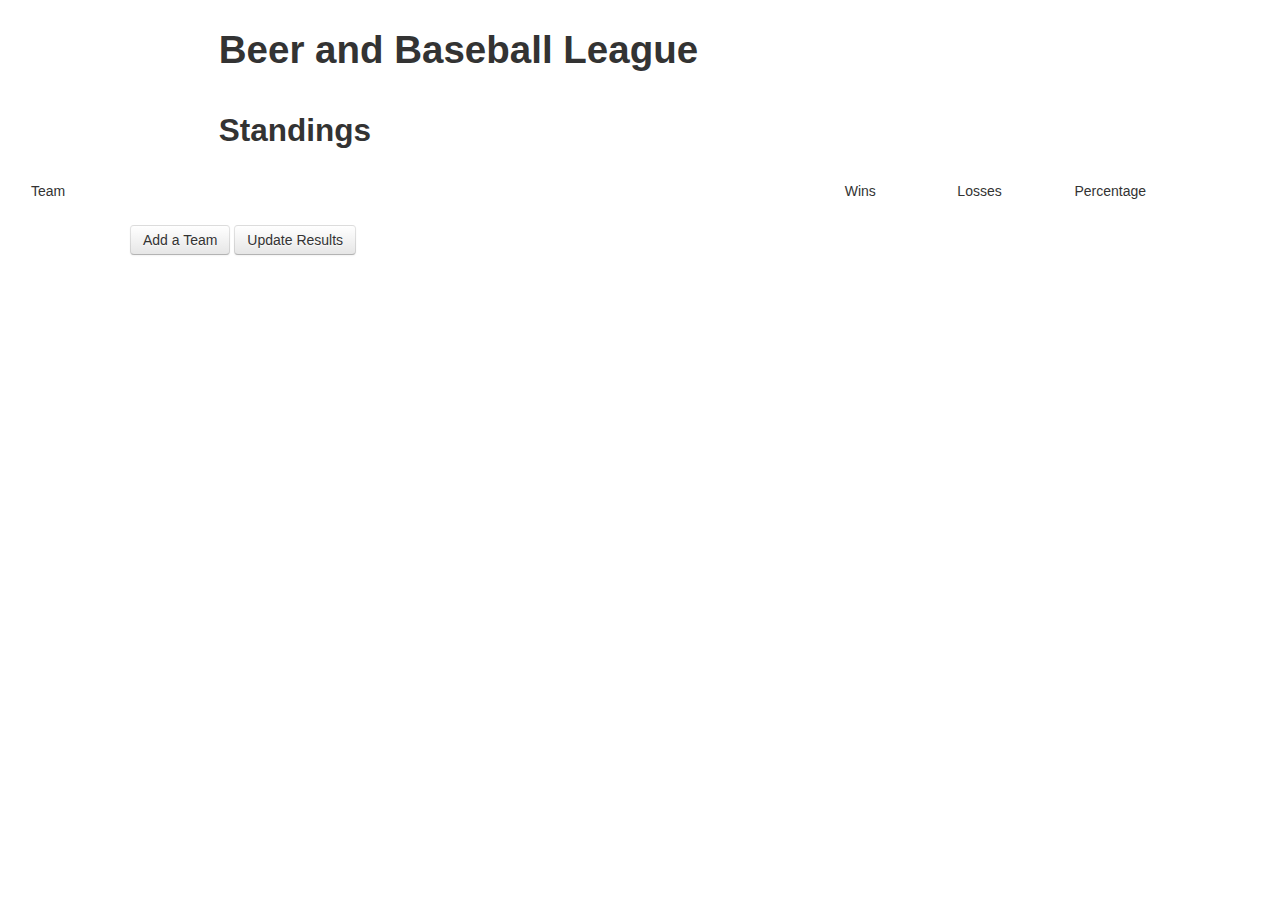
==== index.html @ 1837c3f2 "moved to Dropbox" ====
<!doctype html>
<html lang="en">
<head>
<title>Beer League Baseball</title>
<meta charset= "utf-8">
<meta name="description" content="This is an assignment for NSS2013" </>




<script type="text/javascript" src="//ajax.googleapis.com/ajax/libs/jquery/1.9.0/jquery.min.js"></script>

<script src="/bootstrap/js/bootstrap.min.js"></script>
<script src="popover.js" type="text/javascript"></script>
<script src="/jquery-validation-1.11.0/dist/jquery.validate.min.js"></script>

<link rel="stylesheet" href="/beerLeagueBaseball.css" type="text/css" media="screen" />

<link href="/bootstrap/css/bootstrap.min.css" rel="stylesheet" media="screen">
<link href="/bootstrap/css/bootstrap-responsive.min.css" rel="stylesheet" media="screen">


<style>

    /* Large desktop */
    @media (min-width: 1200px) { }
     
    /* Portrait tablet to landscape and desktop */
    @media (min-width: 768px) and (max-width: 979px) {}
     
    /* Landscape phone to portrait tablet */
    @media (max-width: 767px) {  }
     
    /* Landscape phones and down */
    @media (max-width: 480px) { .box{ background-color: blue;} }
</style>




</head>

<body>

  
    <!-- beginning of main page -->
<div class="row-fluid">
	<h1 class="span8 offset2">Beer and Baseball League</h1>
</div>
	
<div class="row-fluid">
	<h2 class="span4 offset2">Standings</h2>
</div>


<div class="span12">
	<table class="striped">	  
		<tr>	  
		<td>Team  <div class="span8" ></div> </td>
		<td>Wins     <div class="span1" ></div>       </td>
		<td>Losses   <div class="span1" ></div>         </td>
		<td>Percentage    <div class="span1" ></div>    </td>
		</tr>	  
		<tr>	  
		<td id="name"></td>
		<td id="wins"></td>
		<td id="losses"></td>
		<td id="perc"></td>
		</tr>	  
	</table>	  
</div>




		<div class="row-fluid" id="Sorry">		
		 
			

		</div>
	</div>  <!-- end of standings -->
</div>			
			

	<div class="span7 offset1" >
		
					<!-- Button to trigger modal -->
					<a href="#myModal" id="modalTrigger" role="button" class="btn" data-toggle="modal">Add a Team</a>
					 
					<!-- Modal -->
					<div id="myModal" class="modal hide fade" tabindex="-1" role="dialog" aria-labelledby="myModalLabel" aria-hidden="true">
					  <div class="modal-header">
					    <button type="button" class="close" data-dismiss="modal" aria-hidden="true">×</button>
					    <h3 id="myModalLabel">Beer and Veggie Dogs?</h3>
					  </div>
					  <div class="modal-body">
					    <form name="form1" id="addT" class="form-horizontal" method="post" action="">
					  <div class="control-group">
					    <label class="control-label" for="inputTeam">Team Name:</label>
					    <div class="controls">
					      <input type="text" id="inputTeam" name="moniker" value="" class="required inputTeam" minlength="1" placeholder="Team">
					      <span class="team"> </span>
					    </div>
					    <label class="control-label" for="inputSponsor">Sponsor</label>
					    <div class="controls">
					      <input type="text" id="inputSponsor" class="required inputTeam" value="" minlength="3" placeholder="Sponsor">
					      <span class="sponsor"> </span>
					    </div>
					    <div class="row-fluid">
					    <div class="span3 offset1">Manager Info</div></div>
					    	<div class="row-fluid"></div>
					    <label class="control-label" for="inputMgrFirst">Mgr First Name</label>
					    <div class="controls">
					      <input type="text" id="inputMgrFirst" value="" class="required inputTeam" minlength="1" placeholder="First">
					    </div>
					    <label class="control-label" for="inputMgrLast">Mgr Last Name</label>
					    <div class="controls">
					      <input type="text" id="inputMgrLast" value="" class="required inputTeam" minlength="2" placeholder="Last">
					    </div>
					    <label class="control-label" for="inputMgrPhone">Mgr Phone</label>
					    <div class="controls">
					      <input type="text" id="inputMgrPhone" value="" class="required inputTeam" minlength="10" placeholder="Phone">
					    </div>
					    <label class="control-label" for="inputMgrZip">Mgr Zip Code</label>
					    <div class="controls">
					      <input type="text" id="inputMgrZip" value="" class="required zip inputTeam" minlength="5" placeholder="Zip">
					    </div>
					    <label class="control-label" for="inputEmail">Mgr Email</label>
					    <div class="controls">
					      <input type="text" id="inputEmail" class="required email inputTeam" value="" placeholder="Email">
					    </div>
					  </div>
					  <div class="control-group">
					  </div>
					  <div class="control-group">
					    <!-- <div class="controls">
					      <button type="submit" class="btn">Sign in</button>
					    </div> -->
					  </div>
					</form>

					  </div>
					  <div class="modal-footer">
					    <button class="btn" data-dismiss="modal" aria-hidden="true">Close</button>
					    <button id="addTeam" data-dismiss="modal" type="submit" class="btn">Add Team</button>
					  </div>
					</div>


                            
<!-- Button to trigger update-->
					<a href="#myModal" role="button" class="btn" data-toggle="modal">Update Results</a>
					 
					<!-- Modal -->
					<div id="myModal" class="modal hide fade" tabindex="-1" role="dialog" aria-labelledby="myModalLabel" aria-hidden="true">
					  <div class="modal-header">
					    <button type="button" class="close" data-dismiss="modal" aria-hidden="true">×</button>
					    <h3 id="myModalLabel">Modal header</h3>
					  </div>
					  <div class="modal-body">
					    <p>One fine body…</p>
					  </div>
					  <div class="modal-footer">
					    <button class="btn" data-dismiss="modal" aria-hidden="true">Close</button>
					    <button class="btn btn-primary">Save changes</button>
					  </div>
					</div>


	</div> <!-- end of span7 -->

	

<script>
	
			
		
	var league_array=[];
		$(document).ready(function(){
		 

		 $("#addT").validate();

			$.ajax({
	          url: 'backliftapp/jtest35',
	          type: "GET",
	          dataType: "json",
	          success: function (data) {
	            var league = data;
	            for(var i=0;i<data.length;i++) {
	              populateTable(data[i]);
	              league_array.push(data[i]);                       
	            } 
	            checkCount();  
	          } // end function
	        }); // end ajax

			$("#addTeam").click(function() {
// start chris's stuff

          var team=createTeam(); // creates team object
          
          $.ajax({
              url: 'backliftapp/jtest35',
              type: "POST",
              dataType: "json",
              data: team,
              success: function (data) {              
              populateTable(data);
              }
            });

             function createTeam(){
            
            var team = {
            name: $("#inputTeam").val(),   
            sponsor: $("#inputSponsor").val(),
            mgrFirst: $("#inputMgrFirst").val(),
            mgrLast: $("#inputMgrLast").val(),
            mgrPhone: $("#inputMgrPhone").val(),
            mgrZip: $("#inputMgrZip").val(),
            mgrEmail: $("#inputMgrEmail").val(),
            wins: 0,
            losses: 0,
            perc: .000            
            };
                      
            return team;
          }
      

// end chris's stuff
			
			league_array.push(team);

			// var Name= $('#inputTeam').val();
			// 	if(league_array.length===1){
			// 	$('#newTeams').append(
			// 		'<div class="row-fluid">'
			// 		+'<div class="span3 Pop1" data-trigger="hover" data-toggle="tooltip" data-content="Team Name:'+league_array[0]+'" title="Team Data"><h4>'+ Name + '</h4></div>'
			// 		+'<div class="span3"><h4>0</h4></div>'
			// 		+'<div class="span3"><h4>0</h4></div>'
			// 		+'<div class="span3"><h4>.000</h4></div>'
			// 		+'</div>' //+ '<h4>' + numT + '</h4>'		
			// 		); //end of append
			// 	};
				
			// checkCount();

		


							$('.Pop1').popover('hide');
					
		});//end of click function
				$("div.modal[role='dialog']").each(function(i,a){
    		$(a).on('hidden', function(){
        		var allforms = $(this).find('form');
        		if (allforms.length > 0) {
            $(allforms).each(function(k,p){
                $(p)[0].reset();
            }); //end of allforms function
        		};  //end of allforms find
    		});  //end of hidden function
				});  //end of div.modal function		

		
				
 

		
}); //end of doc ready

				function checkCount(){
					if(league_array.length===4){
			
					$("#modalTrigger").hide();
					$("#Sorry").append('<div class="span3 offset2"><h3>Sorry, League Full.</h3>');
				};
			};
 function populateTable(team){
  	 $('list').append('<div class="row-fluid"></div>');
  	 $('#name').append('<h4 class="span5 Pop1 alpha" data-trigger="hover" data-toggle="tooltip" data-content="Team Name:'+ team.name +'                '+'Team Sponsor:'+ team.sponsor +'                  '+'Mgr.:'+ team.mgrFirst +' ' + team.mgrLast +'            '+' Mgr. Email:'+ team.mgrEmail+'" title="Team Data">' + team.name + '</h4>');
     $('#wins').append('<h4>' + team.wins + '</h4>');
     $('#losses').append('<h4>' + team.losses + '</h4>');
     $('#perc').append('<h4>' + team.perc + '</h4>');
 	 checkCount();
} //end of populateTable



</script>

</body>

</html>
---- beerLeagueBaseball.css ----
body {
	margin: 0;
}
.nav {
background-color: #000000;
}
.center { 
	float: none; margin-left: auto; margin-right: auto; 
}

.boot {
	background: rgba(0, 0, 0, .2);
	padding: 10px 0;
	text-align: left;
	color: silver;
	font-size: 24px;

}

.box {
	background: rgba(0, 0, 0, .2);
	padding: 10px 0;
	text-align: left;

}

.blue {
	background-color:#81c6da;
	height: 400px;
	margin-top:40px;
	border-radius: 10px;
	/*padding: 10px 0;
	text-align: left;*/

}

.lightBlue {
	background-color:#d5f3fc;
	height: 400px;
	margin-top:40px;
	border-radius: 10px;
	height: 100px;
	/*padding: 10px 0;
	text-align: left;*/

}

.hello {
  padding: 60px;
  margin-bottom: 30px;
  font-size: 18px;
  font-weight: 200;
  line-height: 30px;
  color: inherit;
  /*background-color: #eeeeee;*/
  -webkit-border-radius: 6px;
     -moz-border-radius: 6px;
          border-radius: 6px;
}

.hello h1 {
  margin-bottom: 0;
  font-size: 60px;
  line-height: 1;
  letter-spacing: -1px;
  color: inherit;
}

.hello li {
  line-height: 30px;
}

.btn-primary {
  color: #ffffff;
  text-shadow: 0 -1px 0 rgba(0, 0, 0, 0.25);
  background-color: #54b9d7;
  *background-color: #54b9d7;
  background-image: -moz-linear-gradient(top, #54b9d7, #54b9d7);
  background-image: -webkit-gradient(linear, 0 0, 0 100%, from(#54b9d7), to(#0044cc));
  background-image: -webkit-linear-gradient(top, #54b9d7, #54b9d7);
  background-image: -o-linear-gradient(top, #54b9d7, #54b9d7);
  background-image: linear-gradient(to bottom, #54b9d7, #54b9d7);
  background-repeat: repeat-x;
  border-color: #54b9d7 #54b9d7 #54b9d7;
  border-color: rgba(0, 0, 0, 0.1) rgba(0, 0, 0, 0.1) rgba(0, 0, 0, 0.25);
  filter: progid:DXImageTransform.Microsoft.gradient(startColorstr='#ff0088cc', endColorstr='#ff0044cc', GradientType=0);
  filter: progid:DXImageTransform.Microsoft.gradient(enabled=false);
}

.dropdown-menu {
	text-align: center;
}

.row-fluid {
	margin: 20px 0;
}

.alert {
	margin-top: 25px;
}

#headline1 {
	font-size: 50px;
}

#headline2 {
	font-size: 40px;
}

#headline3 {
	font-size: 25px;
}
#info {
	font-size: 18px;
	margin-top: 10px;
}

.popover {
	position: absolute;
	display: none;
	z-index: 2;
	height: 150px;
	width: 300px;
	background-color: #eaeaea;
}
.pic {
	margin: 80px 0 0 0;
	background: rgba(0, 0, 0, .2);
	padding: 50px 0 0 0;
	text-align: center;
	margin-left: 0;
	height: 140px;

}

.contact {
	margin: 80px 0 0px 5px;
	background: rgba(0, 0, 0, .2);
	padding: 50px 0;
	text-align: center;
	height: 140px;
}



/*this begins the validation error stuff*/
label { 
	width: 10em; 
	float: left; 
}

label.error { 
	float: none; 
	color: red; 
	padding-left: .5em; 
	vertical-align: top; 
}
p { 
	clear: both; 
}

.submit { 
	margin-left: 12em; 
}

em { 
	font-weight: bold; 
	padding-right: 1em; 
	vertical-align: top; 
}
/*this ends the validation error stuff*/
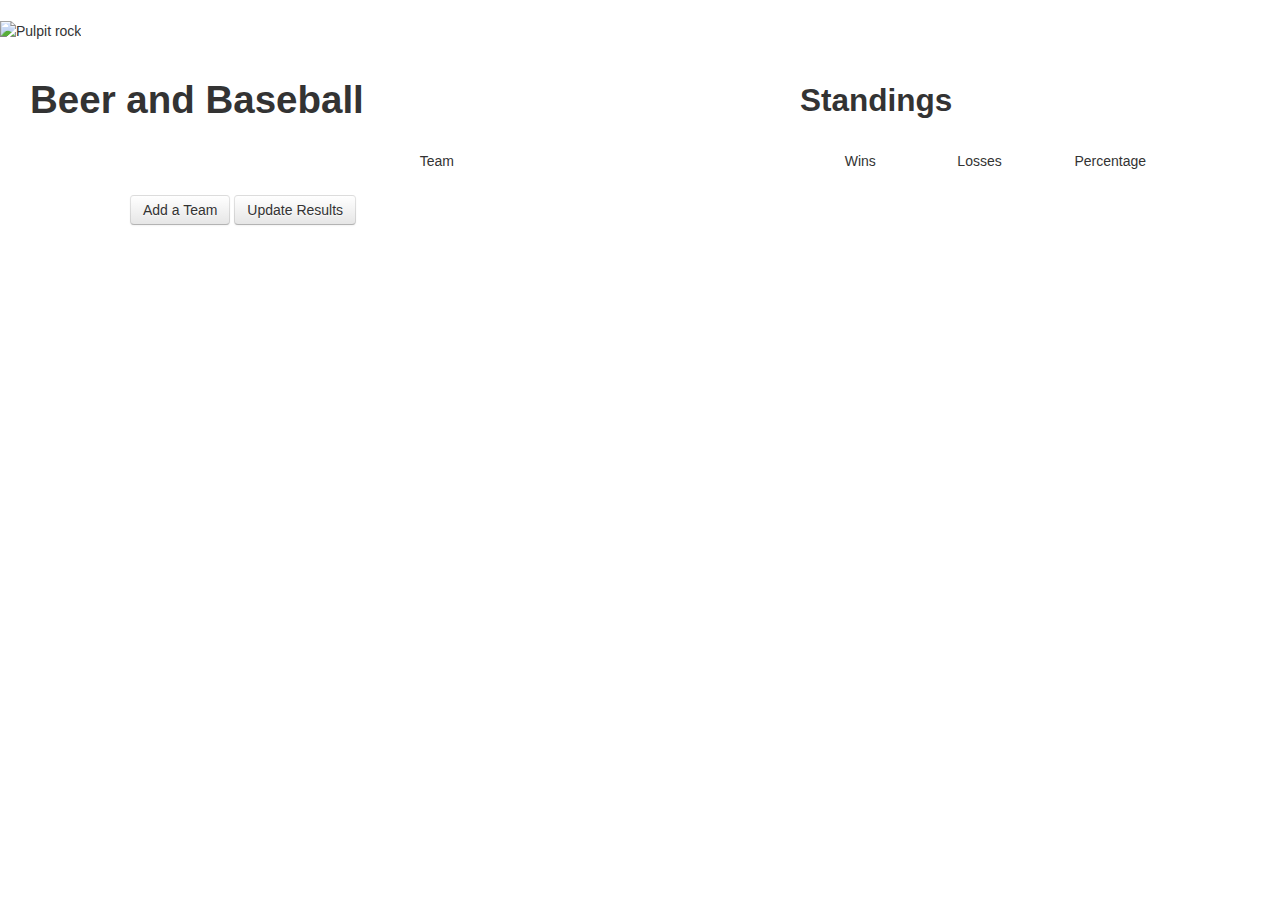
==== commit e8f7db2b: "added some style" ====
--- a/index.html
+++ b/index.html
@@ -39,24 +39,28 @@
 
 
 </head>
+<body background="BatterSilhouette.jpg" bgcolor="#000000"> 
+
 
 <body>
-
+<div class="row-fluid">
+<div class="span3" id="batter"><img src="BallGlove.jpg" alt="Pulpit rock" width="200" height="100"> </div>
+</div> 
   
     <!-- beginning of main page -->
-<div class="row-fluid">
-	<h1 class="span8 offset2">Beer and Baseball League</h1>
+<!-- <div class="row-fluid"> -->
+	<h1 class="span8">Beer and Baseball</h1>
 </div>
 	
 <div class="row-fluid">
-	<h2 class="span4 offset2">Standings</h2>
+	<h2 class="span4">Standings</h2>
 </div>
 
 
 <div class="span12">
 	<table class="striped">	  
 		<tr>	  
-		<td>Team  <div class="span8" ></div> </td>
+		<td id="TEAMhead">Team  <div class="span8" ></div> </td>
 		<td>Wins     <div class="span1" ></div>       </td>
 		<td>Losses   <div class="span1" ></div>         </td>
 		<td>Percentage    <div class="span1" ></div>    </td>
@@ -66,6 +70,7 @@
 		<td id="wins"></td>
 		<td id="losses"></td>
 		<td id="perc"></td>
+		
 		</tr>	  
 	</table>	  
 </div>
@@ -91,12 +96,12 @@
 					<div id="myModal" class="modal hide fade" tabindex="-1" role="dialog" aria-labelledby="myModalLabel" aria-hidden="true">
 					  <div class="modal-header">
 					    <button type="button" class="close" data-dismiss="modal" aria-hidden="true">×</button>
-					    <h3 id="myModalLabel">Beer and Veggie Dogs?</h3>
+					    <h3 id="myModalLabel">Beer and Baseball</h3>
 					  </div>
 					  <div class="modal-body">
 					    <form name="form1" id="addT" class="form-horizontal" method="post" action="">
 					  <div class="control-group">
-					    <label class="control-label" for="inputTeam">Team Name:</label>
+					    <label class="control-label" for="inputTeam">Team Name</label>
 					    <div class="controls">
 					      <input type="text" id="inputTeam" name="moniker" value="" class="required inputTeam" minlength="1" placeholder="Team">
 					      <span class="team"> </span>
@@ -106,9 +111,9 @@
 					      <input type="text" id="inputSponsor" class="required inputTeam" value="" minlength="3" placeholder="Sponsor">
 					      <span class="sponsor"> </span>
 					    </div>
+					    	<div class="row-fluid"></div>
 					    <div class="row-fluid">
-					    <div class="span3 offset1">Manager Info</div></div>
-					    	<div class="row-fluid"></div>
+					    <div class="span3">Manager Info</div></div>
 					    <label class="control-label" for="inputMgrFirst">Mgr First Name</label>
 					    <div class="controls">
 					      <input type="text" id="inputMgrFirst" value="" class="required inputTeam" minlength="1" placeholder="First">
@@ -171,6 +176,7 @@
 
 	
 
+
 <script>
 	
 			
@@ -182,7 +188,7 @@
 		 $("#addT").validate();
 
 			$.ajax({
-	          url: 'backliftapp/jtest35',
+	          url: 'backliftapp/jtest48',
 	          type: "GET",
 	          dataType: "json",
 	          success: function (data) {
@@ -201,7 +207,7 @@
           var team=createTeam(); // creates team object
           
           $.ajax({
-              url: 'backliftapp/jtest35',
+              url: 'backliftapp/jtest48',
               type: "POST",
               dataType: "json",
               data: team,
@@ -219,7 +225,7 @@
             mgrLast: $("#inputMgrLast").val(),
             mgrPhone: $("#inputMgrPhone").val(),
             mgrZip: $("#inputMgrZip").val(),
-            mgrEmail: $("#inputMgrEmail").val(),
+            mgrEmail: $("#inputEmail").val(),
             wins: 0,
             losses: 0,
             perc: .000            
@@ -247,10 +253,14 @@
 				
 			// checkCount();
 
-		
-
-
-							$('.Pop1').popover('hide');
+
+							$('.Pop1').popover({
+						 		selector: '[rel=popover]',
+						  		html:  true,
+						  	    trigger: 'hover',
+						  	    placement: 'bottom'
+						  	});
+
 					
 		});//end of click function
 				$("div.modal[role='dialog']").each(function(i,a){
@@ -272,7 +282,7 @@
 }); //end of doc ready
 
 				function checkCount(){
-					if(league_array.length===4){
+					if(league_array.length===4){  //use .splice when we need to delete team from array.
 			
 					$("#modalTrigger").hide();
 					$("#Sorry").append('<div class="span3 offset2"><h3>Sorry, League Full.</h3>');
@@ -280,7 +290,10 @@
 			};
  function populateTable(team){
   	 $('list').append('<div class="row-fluid"></div>');
-  	 $('#name').append('<h4 class="span5 Pop1 alpha" data-trigger="hover" data-toggle="tooltip" data-content="Team Name:'+ team.name +'                '+'Team Sponsor:'+ team.sponsor +'                  '+'Mgr.:'+ team.mgrFirst +' ' + team.mgrLast +'            '+' Mgr. Email:'+ team.mgrEmail+'" title="Team Data">' + team.name + '</h4>');
+  	 $('#name').append('<h4 class="span5 Pop1 alpha" data-trigger="hover" data-toggle="tooltip" title="Team Name:'+ team.name +'                '+'Team Sponsor:'+ team.sponsor +'                  '+'Mgr.:'+ team.mgrFirst +' ' + team.mgrLast +'            '+' Mgr. Email:'+ team.mgrEmail+'" title="Team Data">' + team.name + '</h4></br>');
+
+// $('<tr><td><a rel="popover" data-toggle="popover" title="<h4 style=\'text-align: center;\'>' + team.name +'</h4>"  data-content="<table id=\'contact_pop\'><tr><td>Manager: </td><td>' + team.mgrFirst + " " + team.mgrLast + '</td></tr><tr><td>Sponsor:</td><td>' + team.sponsor + '</td></tr><tr><td>Zip:</td><td>' +  team.name + '</a><button type="button" class="close nix" style="margin-right: 10px; color: red; opacity: 1;" data-id="' + team.id + '">&times;</button></td><td>' + team.wins + '</td><td>' + team.losses + '</td><td>' + team.perc + '</td></tr>').appendTo('#name');
+
      $('#wins').append('<h4>' + team.wins + '</h4>');
      $('#losses').append('<h4>' + team.losses + '</h4>');
      $('#perc').append('<h4>' + team.perc + '</h4>');
--- a/beerLeagueBaseball.css
+++ b/beerLeagueBaseball.css
@@ -1,5 +1,16 @@
 body {
+/*    position:absolute;
+	top: -40px;
+	opacity:0.2;*/
 	margin: 0;
+}
+#batter {
+	/*position:absolute;
+	top: -40px;*/
+	opacity:1;
+}
+#TEAMhead {
+	text-align: center;
 }
 .nav {
 background-color: #000000;
@@ -123,6 +134,14 @@
 	width: 300px;
 	background-color: #eaeaea;
 }
+
+.alpha {
+	margin-left: 0px;
+}
+
+.omega {
+	margin-right: 0px;
+}
 .pic {
 	margin: 80px 0 0 0;
 	background: rgba(0, 0, 0, .2);
@@ -141,7 +160,9 @@
 	height: 140px;
 }
 
-
+#myModalLabel {
+	text-align: center;
+}
 
 /*this begins the validation error stuff*/
 label { 
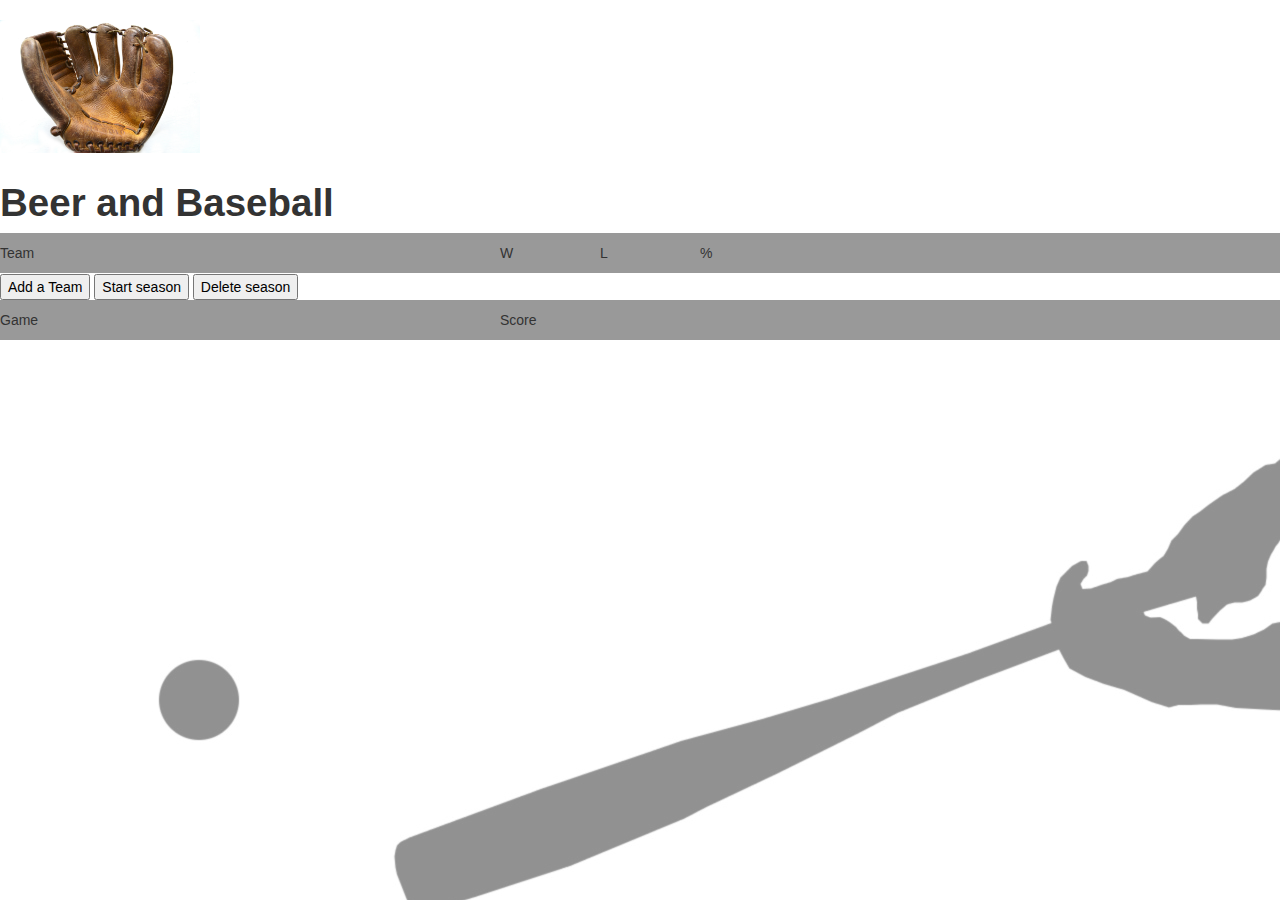
==== commit b57fe833: "Integrating Chris Work" ====
--- a/index.html
+++ b/index.html
@@ -1,309 +1,184 @@
-<!doctype html>
-<html lang="en">
-<head>
-<title>Beer League Baseball</title>
-<meta charset= "utf-8">
-<meta name="description" content="This is an assignment for NSS2013" </>
+<!DOCTYPE html>
+<html>
+  <head>
+
+    <title>Beer Baseball League</title>
+    
+
+   <link type="text/css" rel="stylesheet" href="beerLeagueBaseball.css"></link>
+    <link type="text/css" rel="stylesheet" href="bootstrap/css/bootstrap.min.css"></link>
+    <link type="text/css" rel="stylesheet" href="bootstrap/css/bootstrap-responsive.min.css"></link>
+
+    <script src="jquery-1.9.1.js"></script>
+    <!-- // <script src="http://ajax.googleapis.com/ajax/libs/jquery/1.9.0/jquery.js"></script> -->
+    <script src="bootstrap/js/bootstrap.js"></script>
+    <script src="functions.js"></script>
+    <script src="popover.js" type="text/javascript"></script>
+    <script src="/jquery-validation-1.11.0/dist/jquery.validate.min.js"></script>
+    
+    
+    <style>
+      .box{
+        background: rgba(0,0,0,0.4);
+      
+      }
+    </style>
+   
+
+  </head>
+  <body background="BatterSilhouette.jpg" bgcolor="#000000">
+  <body>
+    <div class="row-fluid">
+    <div class="span3" id="batter"><img src="BallGlove.jpg" alt="" width="200" height="100"> </div>
+    </div> 
+    <div class="row">
+      <div class="span12"><h1>Beer and Baseball</h1></div>
+    </div>  
+
+    <div class="row box">
+      <div class="span5">Team</div>
+      <div class="span1">W</div>
+      <div class="span1">L</div>
+      <div class="span1">%</div>
+    </div>
+
+    <div class="row">
+      <div class="span5" id="name"></div>
+      <div class="span1" id="wins"></div>
+      <div class="span1" id="losses"></div>
+      <div class="span1" id="percent"></div>
+      <div class="span2" id="delete"></div>
+    </div>
+ 
+
+    <!-- Button to trigger team info modal -->
+    <button type="button" data-toggle="modal" data-target="#myModal">Add a Team</button>
+
+   
+    <button id="start" type="button">Start season</button>
+    <button id="deleteSeason" type="button">Delete season</button>
 
 
 
+    <div class="row box">
+      <div class="span5">Game</div>
+      <div class="span1">Score</div>
+    </div>
 
-<script type="text/javascript" src="//ajax.googleapis.com/ajax/libs/jquery/1.9.0/jquery.min.js"></script>
+    <div class="row">
+      <div class="span5" id="game"></div>
+      <div class="span1" id="score"></div>
+      <div class="span2" id="report"></div>
+    </div>
 
-<script src="/bootstrap/js/bootstrap.min.js"></script>
-<script src="popover.js" type="text/javascript"></script>
-<script src="/jquery-validation-1.11.0/dist/jquery.validate.min.js"></script>
+    <!-- <button type="button" data-toggle="modal" data-target="#scoreModal">Report game scores</button> -->
 
-<link rel="stylesheet" href="/beerLeagueBaseball.css" type="text/css" media="screen" />
+<!-- Modal for reporting team scores-->
+    <div id="scoreModal" class="modal hide fade" tabindex="-1" role="dialog" aria-labelledby="myModalLabel" aria-hidden="true">
+    <div class="modal-header">
+    <button type="button" class="close" data-dismiss="modal" aria-hidden="true">×</button>
+    <h3 id="myModalLabel">Report team scores:</h3>
+    </div>
 
-<link href="/bootstrap/css/bootstrap.min.css" rel="stylesheet" media="screen">
-<link href="/bootstrap/css/bootstrap-responsive.min.css" rel="stylesheet" media="screen">
+    <div class="modal-body">
+      <form class="form-horizontal">
+        <div class="control-group">
+          <label id="team1" class="control-label"></label>
+          <div class="controls">
+            <input type="text" id="player1-score" placeholder="Score">
+          </div>
+        </div>
+
+        <div class="control-group">
+          <label id="team2" class="control-label"></label>
+          <div class="controls">
+            <input type="text" id="player2-score" placeholder="Score">
+          </div>
+        </div>
+      </form>   
+    </div>
+
+    <div class="modal-footer">
+    <div id="update-button"></div>  
+    <!-- <button id="update" class="btn" data-dismiss="modal" aria-hidden="true">Update results</button> -->
+    <!-- <button class="btn btn-primary">Save changes</button> -->
+    </div>
+    </div>
+
+     
+    <!-- Modal -->
+    <div id="myModal" class="modal hide fade" tabindex="-1" role="dialog" aria-labelledby="myModalLabel" aria-hidden="true">
+    <div class="modal-header">
+    <button type="button" class="close" data-dismiss="modal" aria-hidden="true">×</button>
+    <h3 id="myModalLabel">Team Information</h3>
+    </div>
+    <div class="modal-body">
+
+    <!-- form for adding a team -->
+
+      <form class="form-horizontal">
+        <div class="control-group">
+          <label class="control-label">Team name</label>
+          <div class="controls">
+            <input type="text" id="teamName"class="required" minlength="1" placeholder="Team name">
+          </div>
+        </div>
+
+        <div class="control-group">
+          <label class="control-label">Sponsor</label>
+          <div class="controls">
+            <input type="text" id="sponsor" placeholder="Sponsor">
+          </div>
+        </div>
+        
+        <div class="control-group">
+          <label class="control-label">Mgr's first name</label>
+          <div class="controls">
+            <input type="text" id="mgrFirst" placeholder="First name">
+          </div>
+        </div>
+
+        <div class="control-group">
+          <label class="control-label">Mgr's last name</label>
+          <div class="controls">
+            <input type="text" id="mgrLast" placeholder="Last name">
+          </div>
+        </div>
+
+        <div class="control-group">
+          <label class="control-label">Mgr's zip code</label>
+          <div class="controls">
+            <input type="text" id="mgrZip" placeholder="Mgr's zip code">
+          </div>
+        </div>
+
+        <div class="control-group">
+          <label class="control-label">Mgr's email</label>
+          <div class="controls">
+            <input type="email" id="mgrEmail" placeholder="Mgr's email">
+          </div>
+        </div>
+
+        <div class="control-group">
+          <div class="controls">
+            <!-- <button id="add" type="button">Add a Team</button> -->
+          </div>
+        </div>
+      </form>  
+
+    </div>
+    <div class="modal-footer">
+    <button id="add" class="btn" data-dismiss="modal" aria-hidden="true">Add a Team</button>
+    <!-- <button class="btn btn-primary">Save changes</button> -->
+    </div>
+    </div>
 
 
-<style>
-
-    /* Large desktop */
-    @media (min-width: 1200px) { }
-     
-    /* Portrait tablet to landscape and desktop */
-    @media (min-width: 768px) and (max-width: 979px) {}
-     
-    /* Landscape phone to portrait tablet */
-    @media (max-width: 767px) {  }
-     
-    /* Landscape phones and down */
-    @media (max-width: 480px) { .box{ background-color: blue;} }
-</style>
+      
 
 
-
-
-</head>
-<body background="BatterSilhouette.jpg" bgcolor="#000000"> 
-
-
-<body>
-<div class="row-fluid">
-<div class="span3" id="batter"><img src="BallGlove.jpg" alt="Pulpit rock" width="200" height="100"> </div>
-</div> 
-  
-    <!-- beginning of main page -->
-<!-- <div class="row-fluid"> -->
-	<h1 class="span8">Beer and Baseball</h1>
-</div>
-	
-<div class="row-fluid">
-	<h2 class="span4">Standings</h2>
-</div>
-
-
-<div class="span12">
-	<table class="striped">	  
-		<tr>	  
-		<td id="TEAMhead">Team  <div class="span8" ></div> </td>
-		<td>Wins     <div class="span1" ></div>       </td>
-		<td>Losses   <div class="span1" ></div>         </td>
-		<td>Percentage    <div class="span1" ></div>    </td>
-		</tr>	  
-		<tr>	  
-		<td id="name"></td>
-		<td id="wins"></td>
-		<td id="losses"></td>
-		<td id="perc"></td>
-		
-		</tr>	  
-	</table>	  
-</div>
-
-
-
-
-		<div class="row-fluid" id="Sorry">		
-		 
-			
-
-		</div>
-	</div>  <!-- end of standings -->
-</div>			
-			
-
-	<div class="span7 offset1" >
-		
-					<!-- Button to trigger modal -->
-					<a href="#myModal" id="modalTrigger" role="button" class="btn" data-toggle="modal">Add a Team</a>
-					 
-					<!-- Modal -->
-					<div id="myModal" class="modal hide fade" tabindex="-1" role="dialog" aria-labelledby="myModalLabel" aria-hidden="true">
-					  <div class="modal-header">
-					    <button type="button" class="close" data-dismiss="modal" aria-hidden="true">×</button>
-					    <h3 id="myModalLabel">Beer and Baseball</h3>
-					  </div>
-					  <div class="modal-body">
-					    <form name="form1" id="addT" class="form-horizontal" method="post" action="">
-					  <div class="control-group">
-					    <label class="control-label" for="inputTeam">Team Name</label>
-					    <div class="controls">
-					      <input type="text" id="inputTeam" name="moniker" value="" class="required inputTeam" minlength="1" placeholder="Team">
-					      <span class="team"> </span>
-					    </div>
-					    <label class="control-label" for="inputSponsor">Sponsor</label>
-					    <div class="controls">
-					      <input type="text" id="inputSponsor" class="required inputTeam" value="" minlength="3" placeholder="Sponsor">
-					      <span class="sponsor"> </span>
-					    </div>
-					    	<div class="row-fluid"></div>
-					    <div class="row-fluid">
-					    <div class="span3">Manager Info</div></div>
-					    <label class="control-label" for="inputMgrFirst">Mgr First Name</label>
-					    <div class="controls">
-					      <input type="text" id="inputMgrFirst" value="" class="required inputTeam" minlength="1" placeholder="First">
-					    </div>
-					    <label class="control-label" for="inputMgrLast">Mgr Last Name</label>
-					    <div class="controls">
-					      <input type="text" id="inputMgrLast" value="" class="required inputTeam" minlength="2" placeholder="Last">
-					    </div>
-					    <label class="control-label" for="inputMgrPhone">Mgr Phone</label>
-					    <div class="controls">
-					      <input type="text" id="inputMgrPhone" value="" class="required inputTeam" minlength="10" placeholder="Phone">
-					    </div>
-					    <label class="control-label" for="inputMgrZip">Mgr Zip Code</label>
-					    <div class="controls">
-					      <input type="text" id="inputMgrZip" value="" class="required zip inputTeam" minlength="5" placeholder="Zip">
-					    </div>
-					    <label class="control-label" for="inputEmail">Mgr Email</label>
-					    <div class="controls">
-					      <input type="text" id="inputEmail" class="required email inputTeam" value="" placeholder="Email">
-					    </div>
-					  </div>
-					  <div class="control-group">
-					  </div>
-					  <div class="control-group">
-					    <!-- <div class="controls">
-					      <button type="submit" class="btn">Sign in</button>
-					    </div> -->
-					  </div>
-					</form>
-
-					  </div>
-					  <div class="modal-footer">
-					    <button class="btn" data-dismiss="modal" aria-hidden="true">Close</button>
-					    <button id="addTeam" data-dismiss="modal" type="submit" class="btn">Add Team</button>
-					  </div>
-					</div>
-
-
-                            
-<!-- Button to trigger update-->
-					<a href="#myModal" role="button" class="btn" data-toggle="modal">Update Results</a>
-					 
-					<!-- Modal -->
-					<div id="myModal" class="modal hide fade" tabindex="-1" role="dialog" aria-labelledby="myModalLabel" aria-hidden="true">
-					  <div class="modal-header">
-					    <button type="button" class="close" data-dismiss="modal" aria-hidden="true">×</button>
-					    <h3 id="myModalLabel">Modal header</h3>
-					  </div>
-					  <div class="modal-body">
-					    <p>One fine body…</p>
-					  </div>
-					  <div class="modal-footer">
-					    <button class="btn" data-dismiss="modal" aria-hidden="true">Close</button>
-					    <button class="btn btn-primary">Save changes</button>
-					  </div>
-					</div>
-
-
-	</div> <!-- end of span7 -->
-
-	
-
-
-<script>
-	
-			
-		
-	var league_array=[];
-		$(document).ready(function(){
-		 
-
-		 $("#addT").validate();
-
-			$.ajax({
-	          url: 'backliftapp/jtest48',
-	          type: "GET",
-	          dataType: "json",
-	          success: function (data) {
-	            var league = data;
-	            for(var i=0;i<data.length;i++) {
-	              populateTable(data[i]);
-	              league_array.push(data[i]);                       
-	            } 
-	            checkCount();  
-	          } // end function
-	        }); // end ajax
-
-			$("#addTeam").click(function() {
-// start chris's stuff
-
-          var team=createTeam(); // creates team object
-          
-          $.ajax({
-              url: 'backliftapp/jtest48',
-              type: "POST",
-              dataType: "json",
-              data: team,
-              success: function (data) {              
-              populateTable(data);
-              }
-            });
-
-             function createTeam(){
-            
-            var team = {
-            name: $("#inputTeam").val(),   
-            sponsor: $("#inputSponsor").val(),
-            mgrFirst: $("#inputMgrFirst").val(),
-            mgrLast: $("#inputMgrLast").val(),
-            mgrPhone: $("#inputMgrPhone").val(),
-            mgrZip: $("#inputMgrZip").val(),
-            mgrEmail: $("#inputEmail").val(),
-            wins: 0,
-            losses: 0,
-            perc: .000            
-            };
-                      
-            return team;
-          }
-      
-
-// end chris's stuff
-			
-			league_array.push(team);
-
-			// var Name= $('#inputTeam').val();
-			// 	if(league_array.length===1){
-			// 	$('#newTeams').append(
-			// 		'<div class="row-fluid">'
-			// 		+'<div class="span3 Pop1" data-trigger="hover" data-toggle="tooltip" data-content="Team Name:'+league_array[0]+'" title="Team Data"><h4>'+ Name + '</h4></div>'
-			// 		+'<div class="span3"><h4>0</h4></div>'
-			// 		+'<div class="span3"><h4>0</h4></div>'
-			// 		+'<div class="span3"><h4>.000</h4></div>'
-			// 		+'</div>' //+ '<h4>' + numT + '</h4>'		
-			// 		); //end of append
-			// 	};
-				
-			// checkCount();
-
-
-							$('.Pop1').popover({
-						 		selector: '[rel=popover]',
-						  		html:  true,
-						  	    trigger: 'hover',
-						  	    placement: 'bottom'
-						  	});
-
-					
-		});//end of click function
-				$("div.modal[role='dialog']").each(function(i,a){
-    		$(a).on('hidden', function(){
-        		var allforms = $(this).find('form');
-        		if (allforms.length > 0) {
-            $(allforms).each(function(k,p){
-                $(p)[0].reset();
-            }); //end of allforms function
-        		};  //end of allforms find
-    		});  //end of hidden function
-				});  //end of div.modal function		
-
-		
-				
- 
-
-		
-}); //end of doc ready
-
-				function checkCount(){
-					if(league_array.length===4){  //use .splice when we need to delete team from array.
-			
-					$("#modalTrigger").hide();
-					$("#Sorry").append('<div class="span3 offset2"><h3>Sorry, League Full.</h3>');
-				};
-			};
- function populateTable(team){
-  	 $('list').append('<div class="row-fluid"></div>');
-  	 $('#name').append('<h4 class="span5 Pop1 alpha" data-trigger="hover" data-toggle="tooltip" title="Team Name:'+ team.name +'                '+'Team Sponsor:'+ team.sponsor +'                  '+'Mgr.:'+ team.mgrFirst +' ' + team.mgrLast +'            '+' Mgr. Email:'+ team.mgrEmail+'" title="Team Data">' + team.name + '</h4></br>');
-
-// $('<tr><td><a rel="popover" data-toggle="popover" title="<h4 style=\'text-align: center;\'>' + team.name +'</h4>"  data-content="<table id=\'contact_pop\'><tr><td>Manager: </td><td>' + team.mgrFirst + " " + team.mgrLast + '</td></tr><tr><td>Sponsor:</td><td>' + team.sponsor + '</td></tr><tr><td>Zip:</td><td>' +  team.name + '</a><button type="button" class="close nix" style="margin-right: 10px; color: red; opacity: 1;" data-id="' + team.id + '">&times;</button></td><td>' + team.wins + '</td><td>' + team.losses + '</td><td>' + team.perc + '</td></tr>').appendTo('#name');
-
-     $('#wins').append('<h4>' + team.wins + '</h4>');
-     $('#losses').append('<h4>' + team.losses + '</h4>');
-     $('#perc').append('<h4>' + team.perc + '</h4>');
- 	 checkCount();
-} //end of populateTable
-
-
-
-</script>
-
-</body>
-
+    <!-- <script src="js/backlift-reloader.js"></script> -->
+    
+   
+  </body>
 </html>--- a/beerLeagueBaseball.css
+++ b/beerLeagueBaseball.css
@@ -9,6 +9,7 @@
 	top: -40px;*/
 	opacity:1;
 }
+
 #TEAMhead {
 	text-align: center;
 }
@@ -152,6 +153,13 @@
 
 }
 
+.clearfix:after {
+	content: ".";
+	visibility: hidden;
+	display: block;
+	height: 0;
+	clear: both;
+}
 .contact {
 	margin: 80px 0 0px 5px;
 	background: rgba(0, 0, 0, .2);
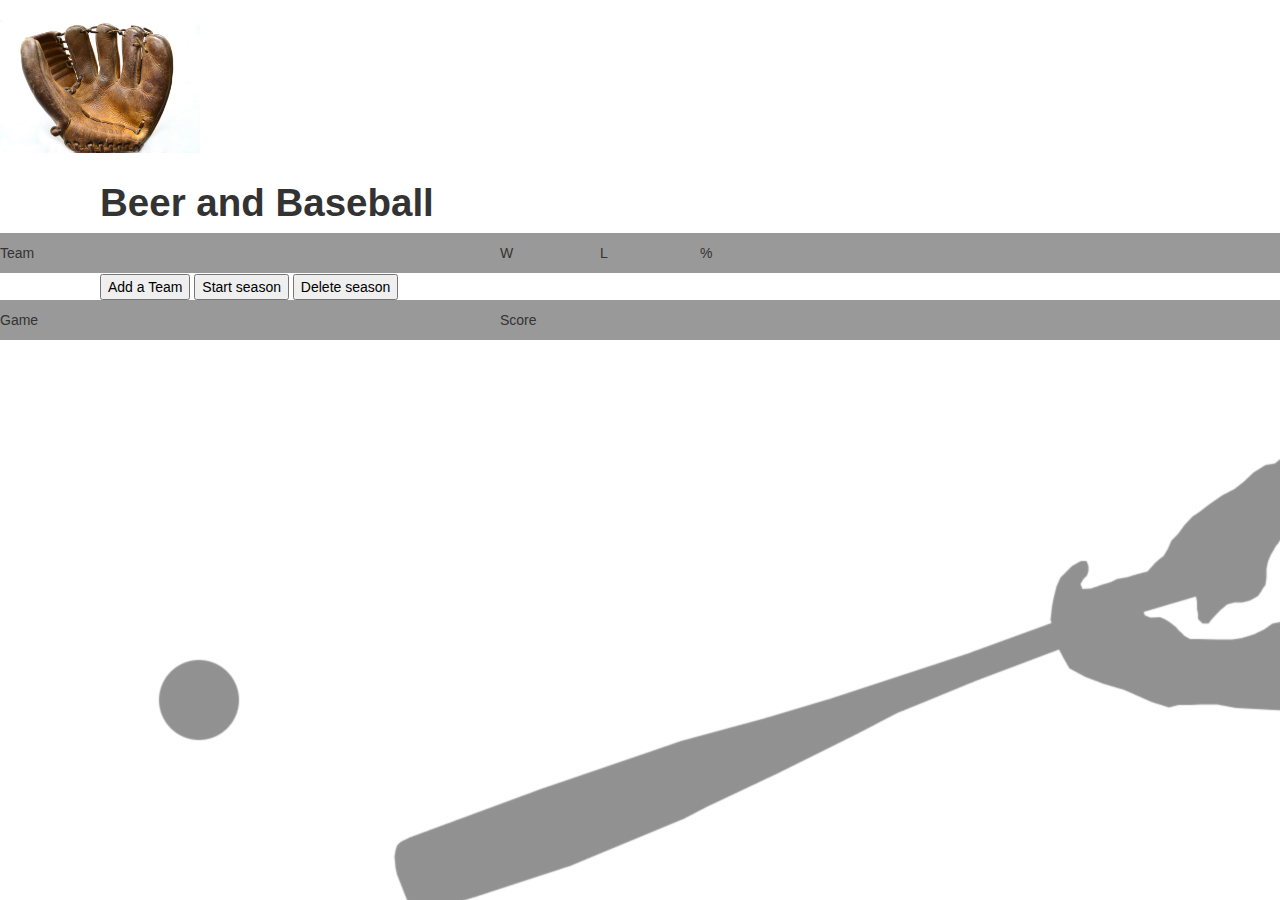
==== commit 0ce2f2a6: "integrated sorting" ====
--- a/index.html
+++ b/index.html
@@ -20,7 +20,7 @@
     <style>
       .box{
         background: rgba(0,0,0,0.4);
-      
+
       }
     </style>
    
@@ -29,10 +29,10 @@
   <body background="BatterSilhouette.jpg" bgcolor="#000000">
   <body>
     <div class="row-fluid">
-    <div class="span3" id="batter"><img src="BallGlove.jpg" alt="" width="200" height="100"> </div>
+    <div class="span3" id="batter"><img src="BallGlove.jpg" alt="" width="200" height="200"> </div>
     </div> 
     <div class="row">
-      <div class="span12"><h1>Beer and Baseball</h1></div>
+      <div class="span11 offset1"><h1>Beer and Baseball</h1></div>
     </div>  
 
     <div class="row box">
@@ -52,7 +52,7 @@
  
 
     <!-- Button to trigger team info modal -->
-    <button type="button" data-toggle="modal" data-target="#myModal">Add a Team</button>
+    <button type="button" id="modalTrigger" data-toggle="modal" data-target="#myModal">Add a Team</button>
 
    
     <button id="start" type="button">Start season</button>
@@ -116,7 +116,7 @@
 
     <!-- form for adding a team -->
 
-      <form class="form-horizontal">
+      <form class="form-horizontal" id="addT">
         <div class="control-group">
           <label class="control-label">Team name</label>
           <div class="controls">
@@ -127,28 +127,28 @@
         <div class="control-group">
           <label class="control-label">Sponsor</label>
           <div class="controls">
-            <input type="text" id="sponsor" placeholder="Sponsor">
+            <input type="text" class="required" minlength="2" id="sponsor" placeholder="Sponsor">
           </div>
         </div>
         
         <div class="control-group">
           <label class="control-label">Mgr's first name</label>
           <div class="controls">
-            <input type="text" id="mgrFirst" placeholder="First name">
+            <input type="text" id="mgrFirst" class="required" minlength="1" placeholder="First name">
           </div>
         </div>
 
         <div class="control-group">
           <label class="control-label">Mgr's last name</label>
           <div class="controls">
-            <input type="text" id="mgrLast" placeholder="Last name">
+            <input type="text" id="mgrLast" class="required" minlength="1" placeholder="Last name">
           </div>
         </div>
 
         <div class="control-group">
           <label class="control-label">Mgr's zip code</label>
           <div class="controls">
-            <input type="text" id="mgrZip" placeholder="Mgr's zip code">
+            <input type="text" id="mgrZip" class="required" minlength="5" placeholder="Mgr's zip code">
           </div>
         </div>
 
@@ -168,7 +168,7 @@
 
     </div>
     <div class="modal-footer">
-    <button id="add" class="btn" data-dismiss="modal" aria-hidden="true">Add a Team</button>
+    <button id="add" class="btn add-team" data-dismiss="modal" aria-hidden="true">Add a Team</button>
     <!-- <button class="btn btn-primary">Save changes</button> -->
     </div>
     </div>
--- a/beerLeagueBaseball.css
+++ b/beerLeagueBaseball.css
@@ -28,7 +28,15 @@
 	font-size: 24px;
 
 }
-
+.report-scores {
+	margin:2px;
+}
+.delete-team {
+	margin:2px;
+}
+#modalTrigger {
+	margin-left: 100px;
+}
 .box {
 	background: rgba(0, 0, 0, .2);
 	padding: 10px 0;
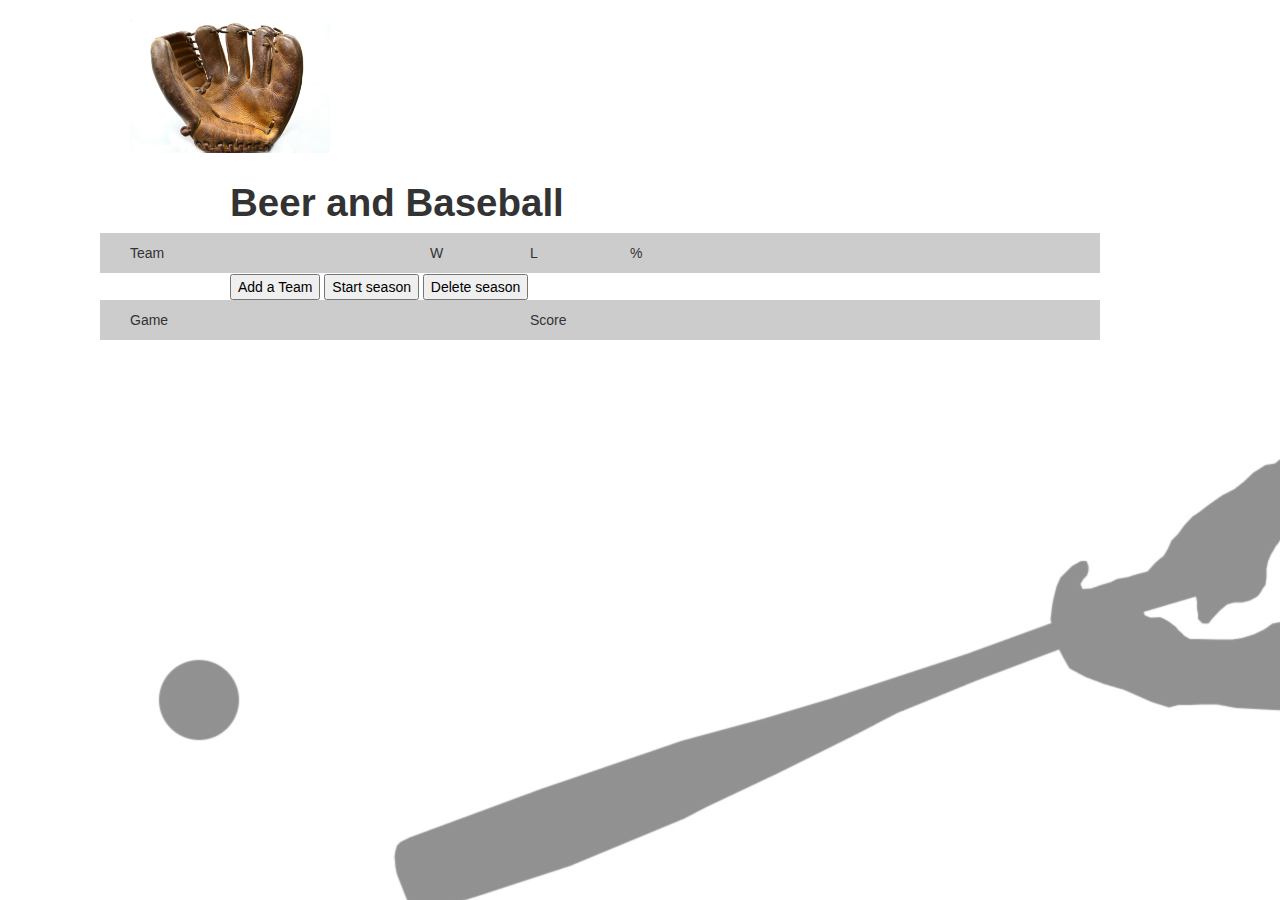
==== commit e178af21: "updated to hand in Phase 2" ====
--- a/index.html
+++ b/index.html
@@ -17,33 +17,29 @@
     <script src="/jquery-validation-1.11.0/dist/jquery.validate.min.js"></script>
     
     
-    <style>
-      .box{
-        background: rgba(0,0,0,0.4);
-
-      }
-    </style>
+  
    
 
   </head>
   <body background="BatterSilhouette.jpg" bgcolor="#000000">
   <body>
-    <div class="row-fluid">
+    <div class="span10 offset1"> <!-- wrapper -->
+      <div class="row-fluid">
     <div class="span3" id="batter"><img src="BallGlove.jpg" alt="" width="200" height="200"> </div>
     </div> 
     <div class="row">
-      <div class="span11 offset1"><h1>Beer and Baseball</h1></div>
+      <div class="span8 offset1"><h1>Beer and Baseball</h1></div>
     </div>  
 
     <div class="row box">
-      <div class="span5">Team</div>
+      <div class="span3">Team</div>
       <div class="span1">W</div>
       <div class="span1">L</div>
       <div class="span1">%</div>
     </div>
 
     <div class="row">
-      <div class="span5" id="name"></div>
+      <div class="span3" id="name"></div>
       <div class="span1" id="wins"></div>
       <div class="span1" id="losses"></div>
       <div class="span1" id="percent"></div>
@@ -61,12 +57,12 @@
 
 
     <div class="row box">
-      <div class="span5">Game</div>
+      <div class="span4">Game</div>
       <div class="span1">Score</div>
     </div>
 
     <div class="row">
-      <div class="span5" id="game"></div>
+      <div class="span4" id="game"></div>
       <div class="span1" id="score"></div>
       <div class="span2" id="report"></div>
     </div>
@@ -178,7 +174,7 @@
 
 
     <!-- <script src="js/backlift-reloader.js"></script> -->
-    
+    </div> <!-- wrapper -->
    
   </body>
 </html>--- a/beerLeagueBaseball.css
+++ b/beerLeagueBaseball.css
@@ -19,6 +19,13 @@
 .center { 
 	float: none; margin-left: auto; margin-right: auto; 
 }
+ .box{
+        background: rgba(0,0,0,0.4);
+
+      }
+#indent {
+	margin-left: 20px;
+}
 
 .boot {
 	background: rgba(0, 0, 0, .2);
@@ -29,7 +36,7 @@
 
 }
 .report-scores {
-	margin:2px;
+	margin:2.3px;
 }
 .delete-team {
 	margin:2px;
